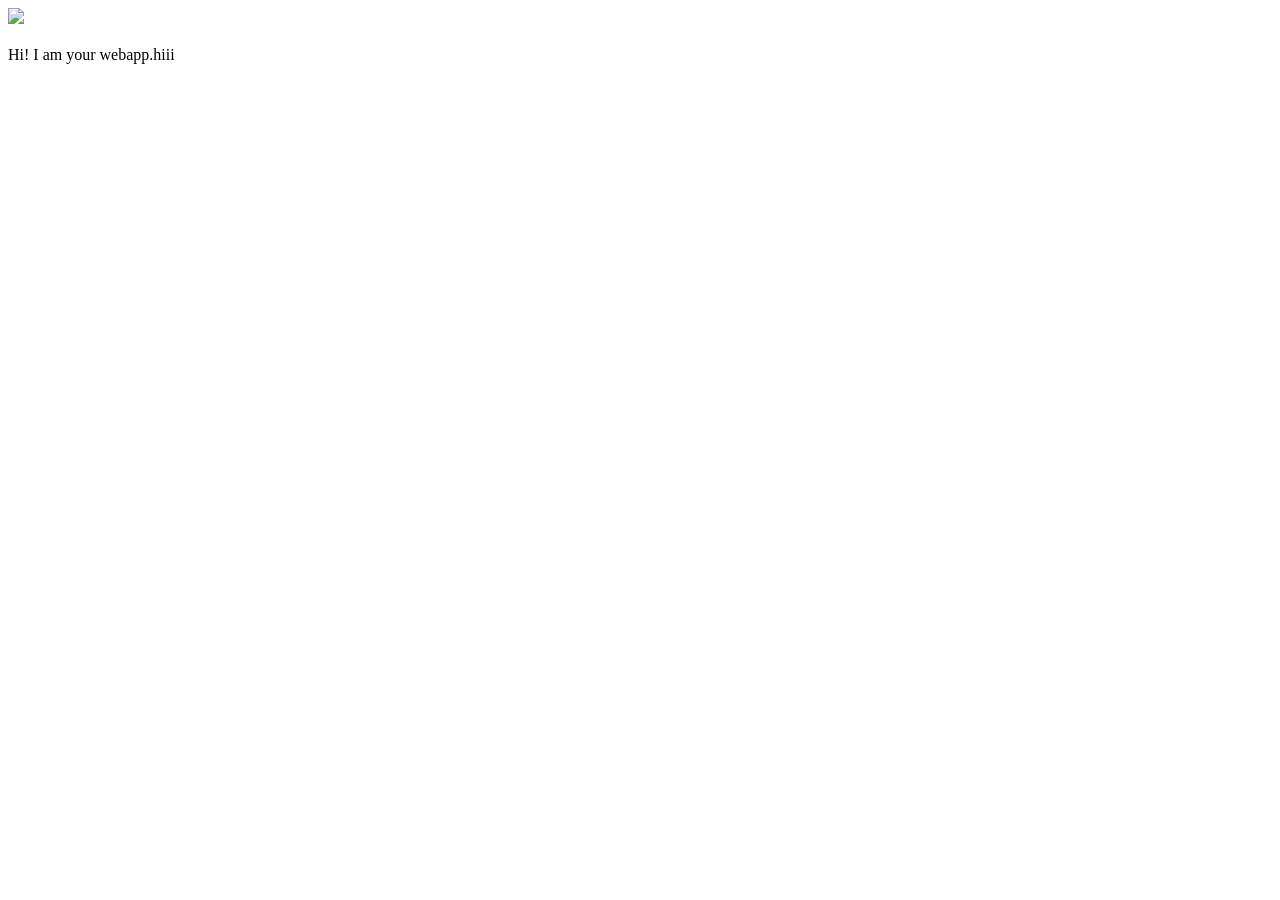
==== ui/index.html @ c6ac2fd1 "[imad-console] Updates ui/index.html" ====
<!doctype html>
<html>
    <head>
        <link href="/ui/style.css" rel="stylesheet" />
    </head>
    <body>
        <div class="center">
            <img src="/ui/madi.png" class="img-medium"/>
        </div>
        <br>
        <div class="center text-big bold">
            Hi! I am your webapp.hiii
        </div>
        <script type="text/javascript" src="/ui/main.js">
        </script>
    </body>
</html>
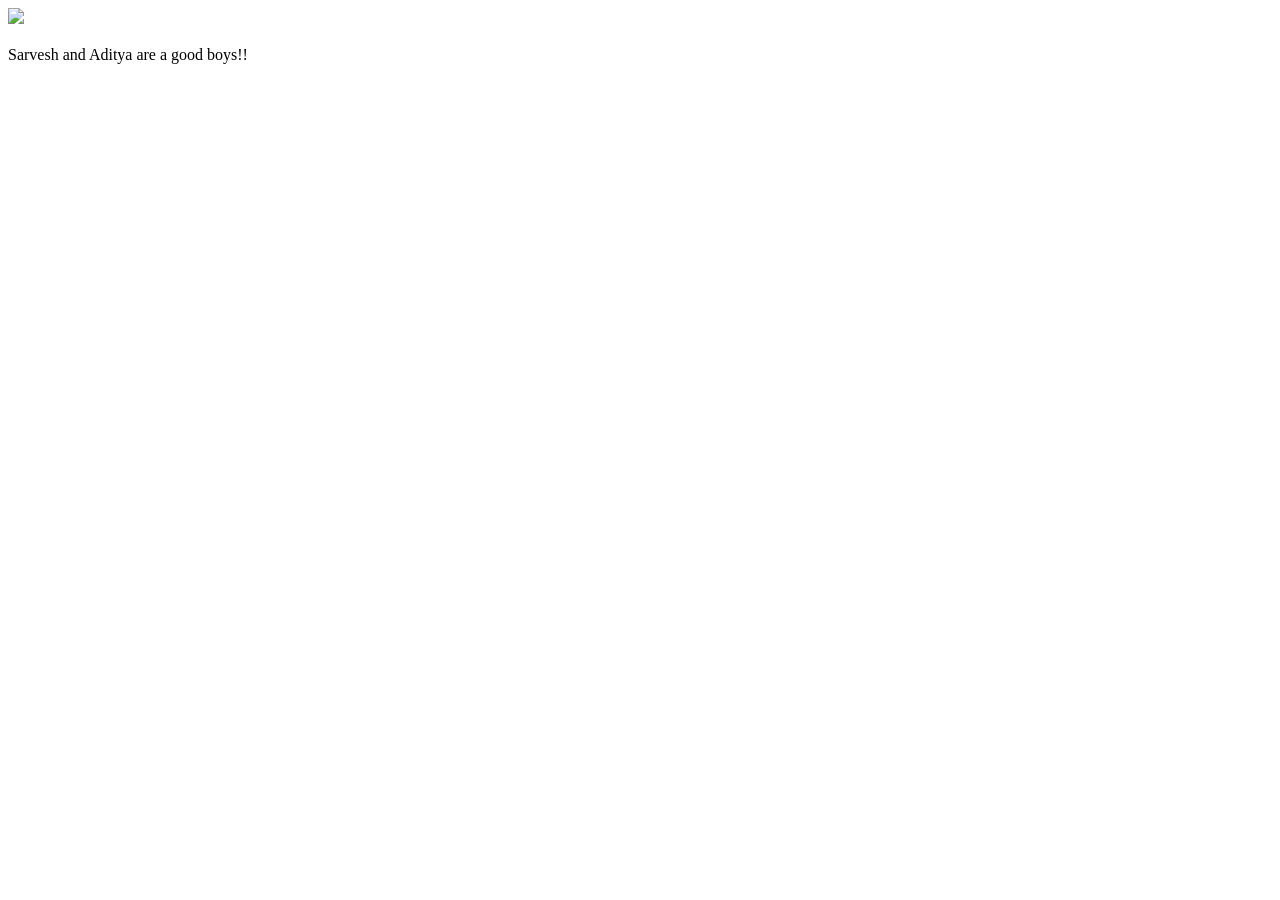
==== commit 99aed810: "[imad-console] Updates ui/index.html" ====
--- a/ui/index.html
+++ b/ui/index.html
@@ -9,7 +9,7 @@
         </div>
         <br>
         <div class="center text-big bold">
-            Hi! I am your webapp.hiii
+            Sarvesh and Aditya are a good boys!!
         </div>
         <script type="text/javascript" src="/ui/main.js">
         </script>
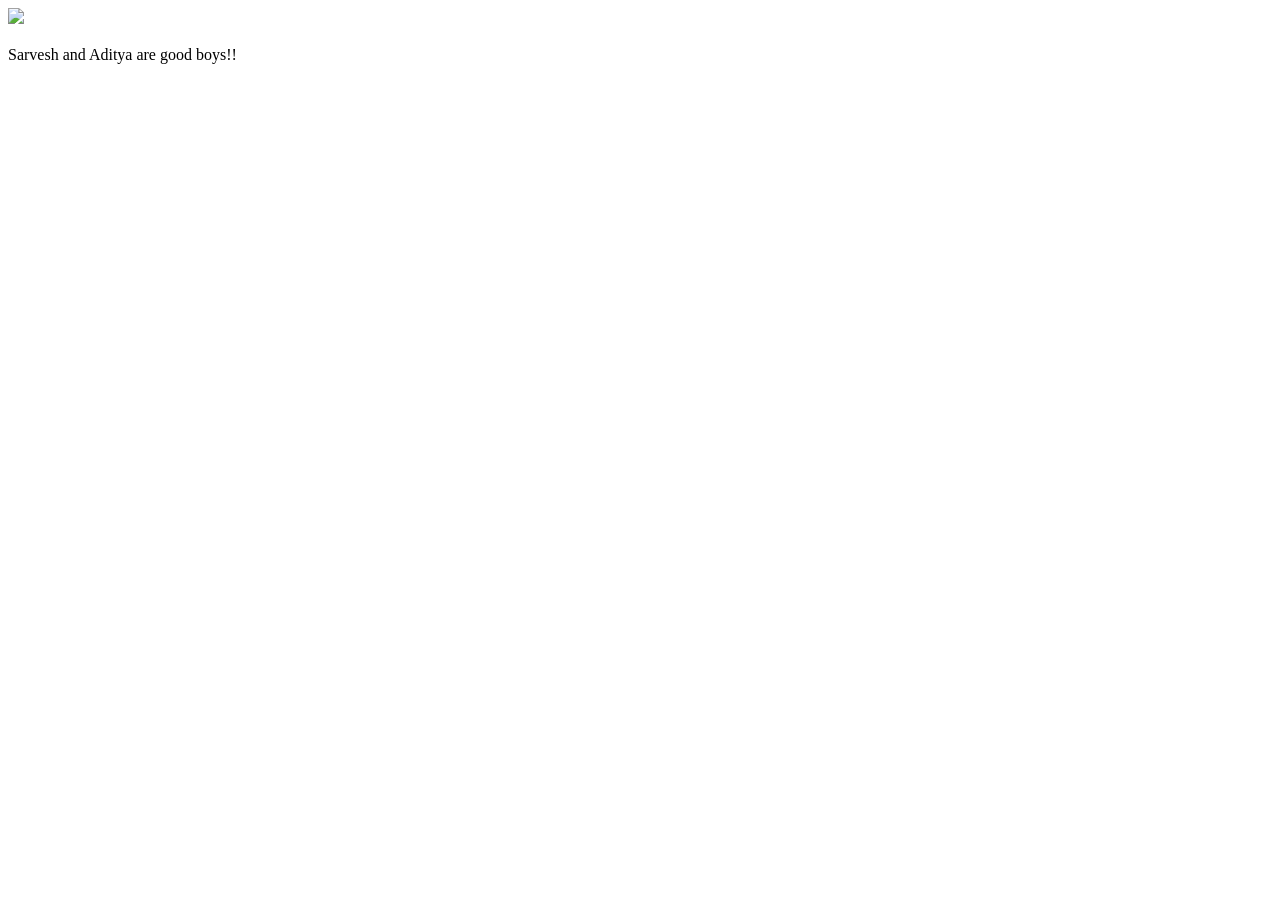
==== commit 7de3844b: "[imad-console] Updates ui/index.html" ====
--- a/ui/index.html
+++ b/ui/index.html
@@ -9,7 +9,7 @@
         </div>
         <br>
         <div class="center text-big bold">
-            Sarvesh and Aditya are a good boys!!
+            Sarvesh and Aditya are good boys!!
         </div>
         <script type="text/javascript" src="/ui/main.js">
         </script>
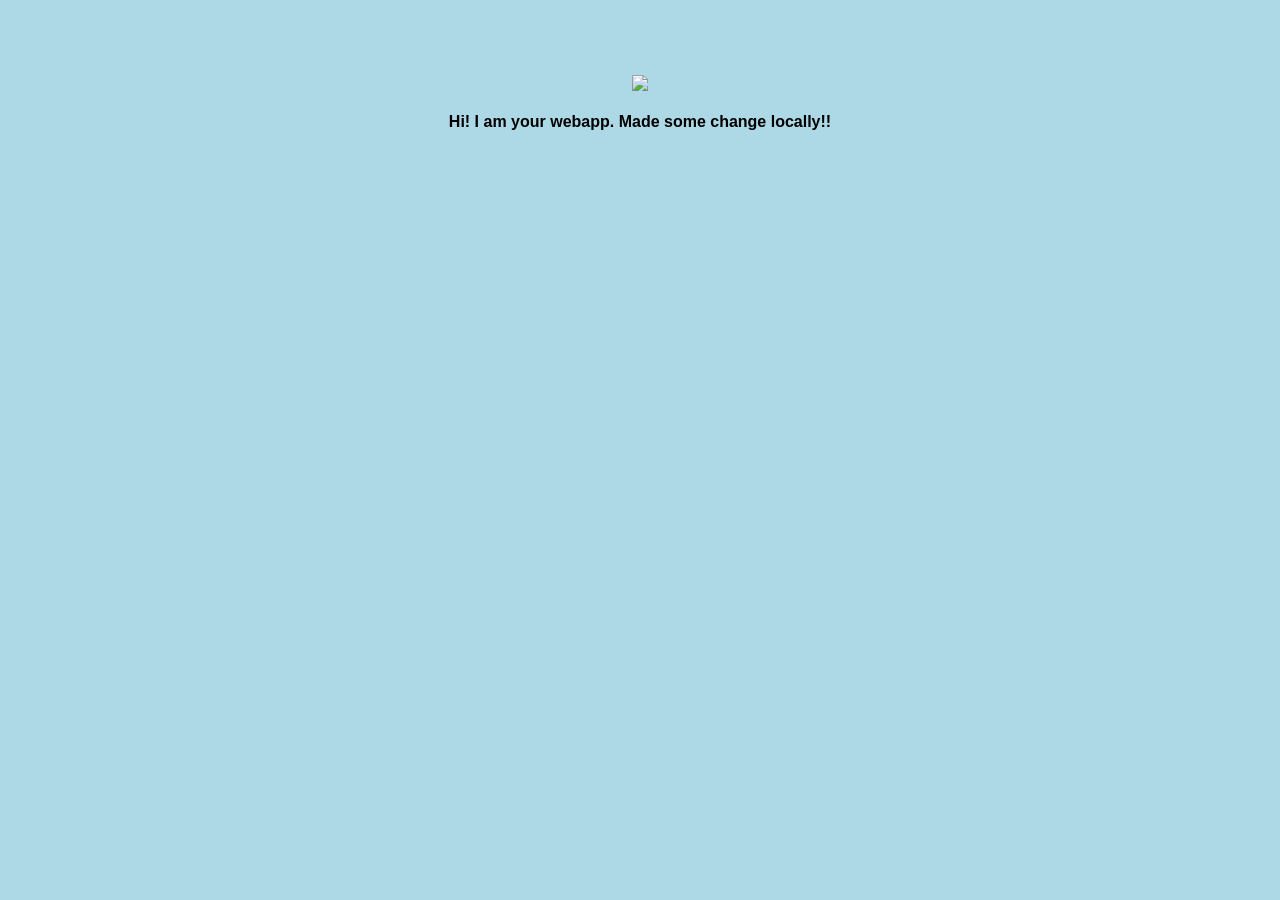
==== commit 4b332d27: "Add files via upload" ====
--- a/ui/index.html
+++ b/ui/index.html
@@ -1,17 +1,32 @@
 <!doctype html>
 <html>
-    <head>
+ 
+   <head>
+
         <link href="/ui/style.css" rel="stylesheet" />
-    </head>
-    <body>
-        <div class="center">
-            <img src="/ui/madi.png" class="img-medium"/>
-        </div>
-        <br>
-        <div class="center text-big bold">
-            Sarvesh and Aditya are good boys!!
-        </div>
-        <script type="text/javascript" src="/ui/main.js">
-        </script>
-    </body>
+
+  </head>
+  
+  <body>
+       
+ <div class="center">
+       
+     <img src="/ui/madi.png" class="img-medium"/>
+  
+ </div>
+  
+      <br>
+      
+  <div class="center text-big bold">
+     
+       Hi! I am your webapp.
+    
+Made some change locally!!      
+</div>
+       
+ <script type="text/javascript" src="/ui/main.js">
+   
+     </script>
+  
+  </body>
 </html>
--- a/ui/style.css
+++ b/ui/style.css
@@ -0,0 +1,22 @@
+body {
+    font-family: sans-serif;
+    background-color: lightblue;
+    margin-top: 75px;
+}
+
+.center {
+    text-align: center;
+}
+
+.text-big {
+    font-size: 100%;
+}
+
+.bold {
+    font-weight: bold;
+}
+
+.img-medium {
+    height: 200px;
+}
+
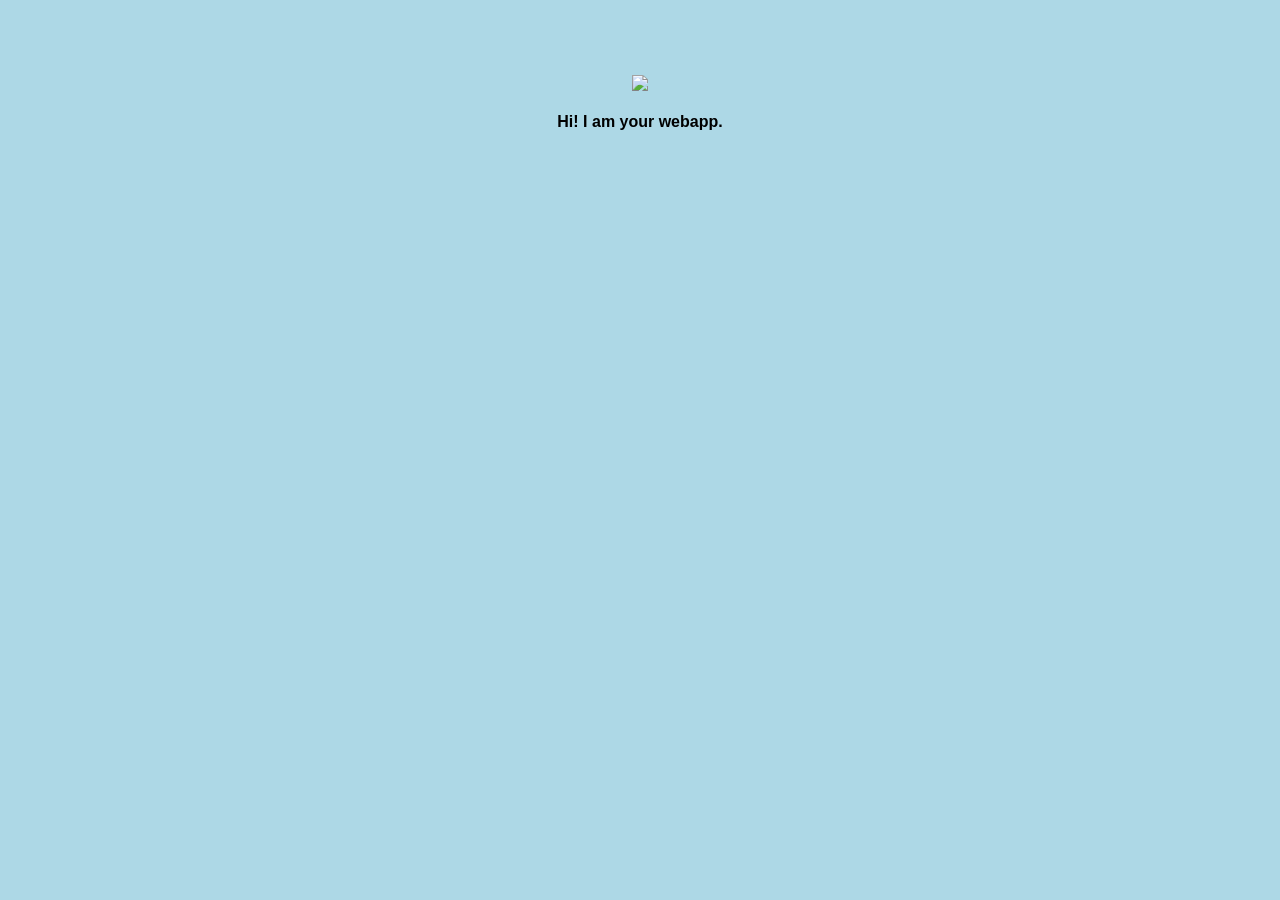
==== commit c5415447: "[imad-console] Updates ui/index.html" ====
--- a/ui/index.html
+++ b/ui/index.html
@@ -1,32 +1,37 @@
+<!--<!doctype html>
+<html>
+    <head>
+        <link href="/ui/style.css" rel="stylesheet" />
+  </head>
+  <body>
+ <div class="center">
+     <img src="/ui/madi.png" class="img-medium"/>
+ </div>
+      <br>
+  <div class="center text-big bold">
+       Hi! I am your webapp.
+Made some change locally!!      
+</div>
+ <script type="text/javascript" src="/ui/main.js">
+     </script>
+  </body>
+</html>-->
+
 <!doctype html>
 <html>
- 
-   <head>
+    <head>
+        <link href="/ui/style.css" rel="stylesheet" />
+    </head>
+    <body>
+        <div class="center">
+            <img src="/ui/madi.png" class="img-medium"/>
+        </div>
+        <br>
+        <div class="center text-big bold">
+            Hi! I am your webapp.
+        </div>
+        <script type="text/javascript" src="/ui/main.js">
+        </script>
+    </body>
+</html>
 
-        <link href="/ui/style.css" rel="stylesheet" />
-
-  </head>
-  
-  <body>
-       
- <div class="center">
-       
-     <img src="/ui/madi.png" class="img-medium"/>
-  
- </div>
-  
-      <br>
-      
-  <div class="center text-big bold">
-     
-       Hi! I am your webapp.
-    
-Made some change locally!!      
-</div>
-       
- <script type="text/javascript" src="/ui/main.js">
-   
-     </script>
-  
-  </body>
-</html>
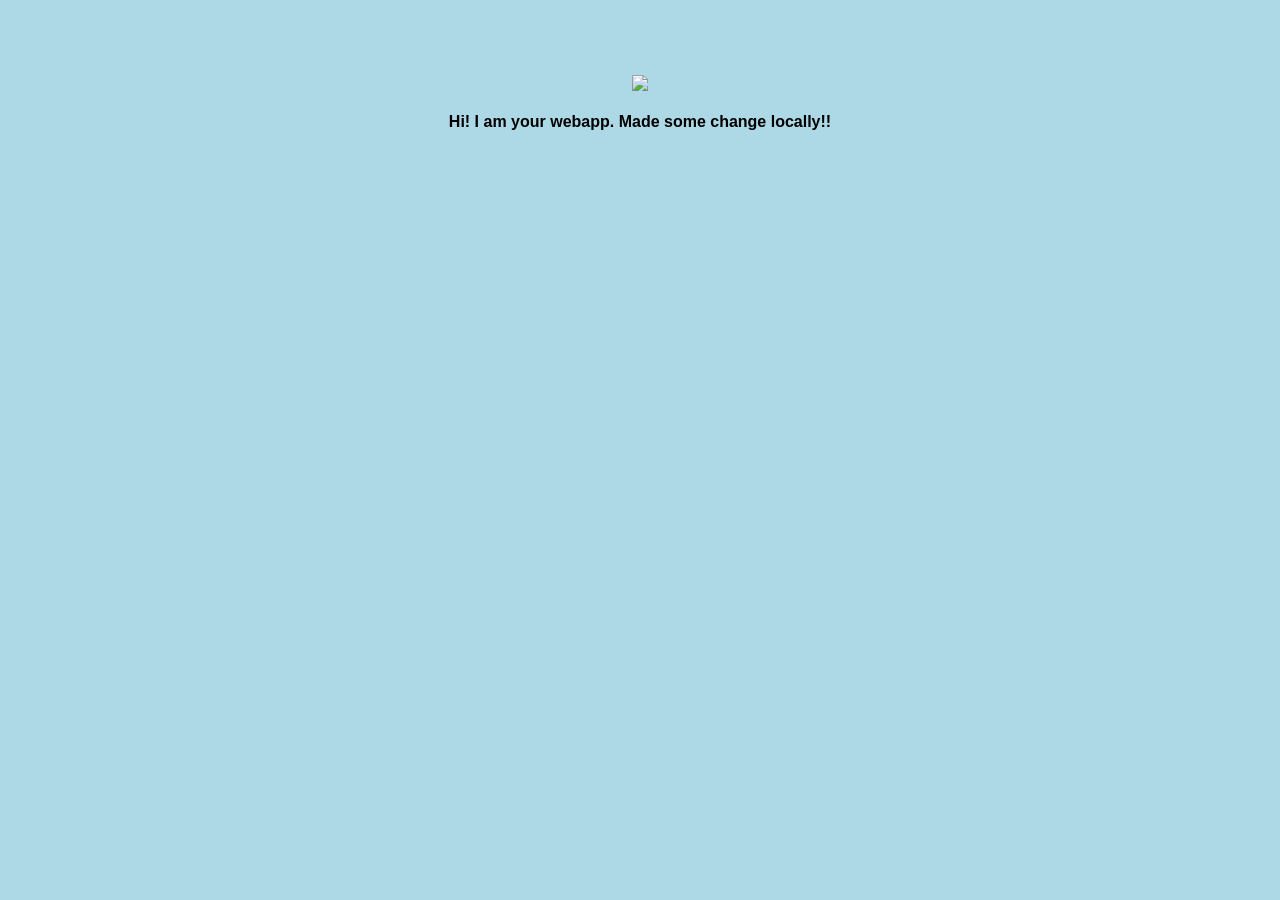
==== commit a5e56d3c: "[imad-console] Updates ui/index.html" ====
--- a/ui/index.html
+++ b/ui/index.html
@@ -1,4 +1,4 @@
-<!--<!doctype html>
+<!doctype html>
 <html>
     <head>
         <link href="/ui/style.css" rel="stylesheet" />
@@ -15,9 +15,9 @@
  <script type="text/javascript" src="/ui/main.js">
      </script>
   </body>
-</html>-->
+</html>
 
-<!doctype html>
+<!--<!doctype html>
 <html>
     <head>
         <link href="/ui/style.css" rel="stylesheet" />
@@ -33,5 +33,5 @@
         <script type="text/javascript" src="/ui/main.js">
         </script>
     </body>
-</html>
+</html>-->
 
